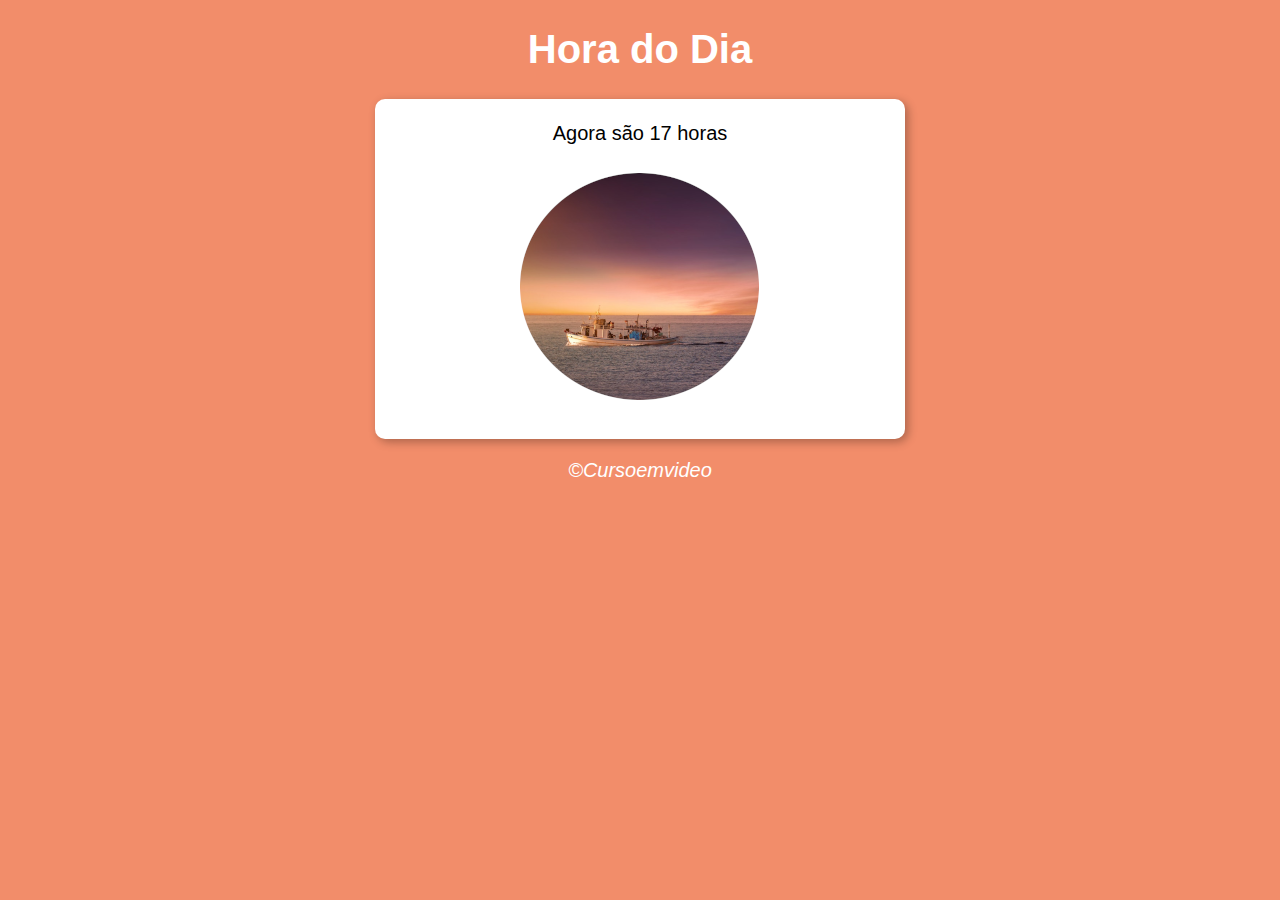
==== aula12ex/ex014/index.html @ fa7035c6 "Corrigindo erro de digitação" ====
<!DOCTYPE html>
<html lang="pt-br">
<head>
    <meta charset="UTF-8">
    <meta name="viewport" content="width=device-width, initial-scale=1.0">
    <title>Modelo de Exercício</title>
    <link rel="stylesheet" href="estilo.css">
</head>
<body onload="carregar()">
    <header>
        <h1>Hora do Dia</h1>
    </header>
    <section>
        <div id="msg">
           Aqui vai aparecer a mensagem 
        </div>
        <div id="foto">
            <img id="imagem" src="manha.png" alt="Foto do dia">
        </div>
    </section>
    <footer>
        <p>&COPY;Cursoemvideo</p>
    </footer>
    <script src="script.js"></script>
</body>
</html>
---- aula12ex/ex014/estilo.css ----
@charset "UTF-8";

body {
    background: rgb(91, 164, 247);
    font: normal 15pt Arial;
}

header {
    color: white;
    text-align: center;
}

section {
    background: white;
    border-radius: 10px;
    padding:15px ;
    width: 500px;
    margin: auto;
    box-shadow: 3px 3px 10px rgba(0, 0, 0, 0.295);
    
}

div {
    text-align: center;
    padding: 8px;
}

footer {
    color: white;
    text-align: center;
    font-style: italic;
}
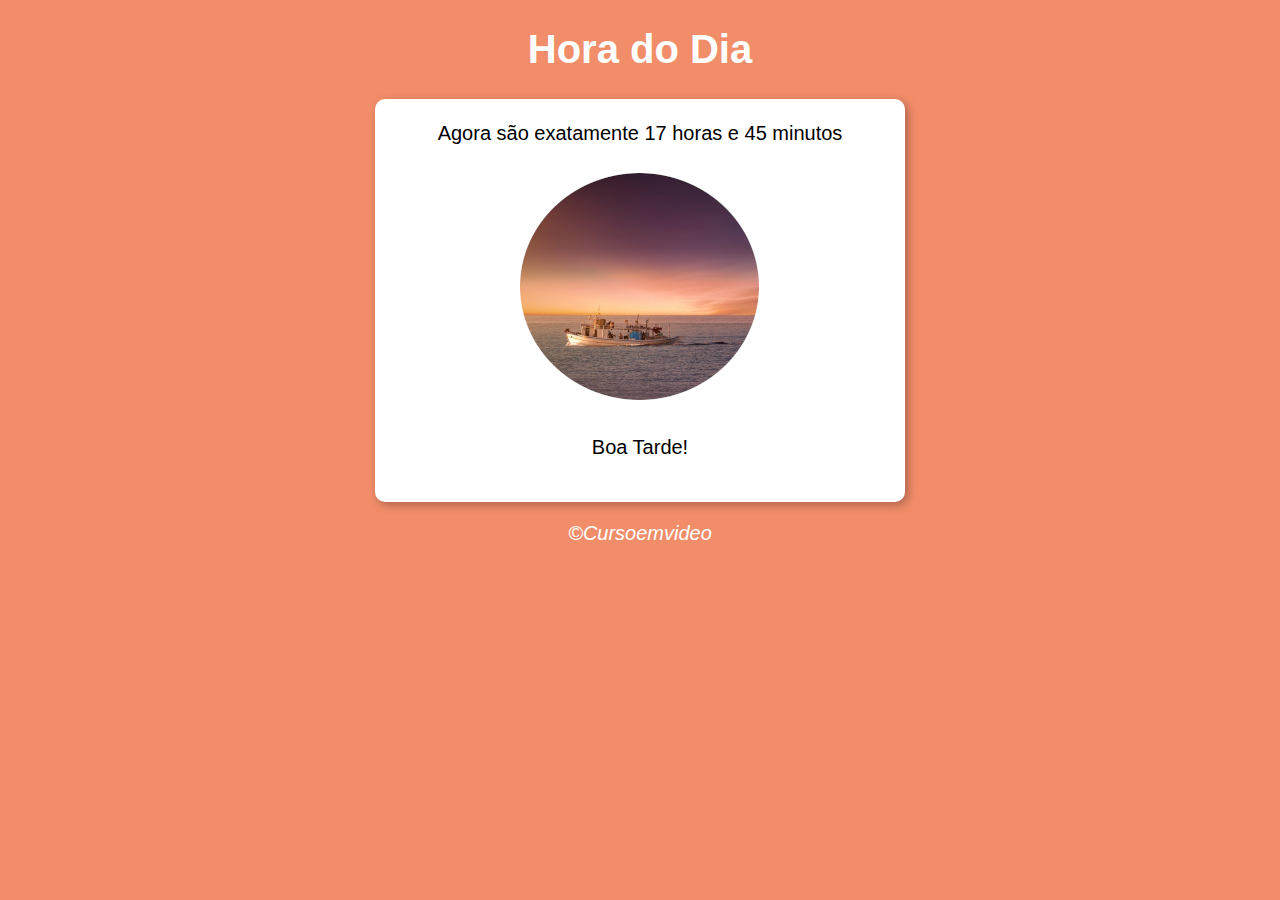
==== commit 2dd60fa6: "Atualizando" ====
--- a/aula12ex/ex014/index.html
+++ b/aula12ex/ex014/index.html
@@ -16,6 +16,7 @@
         </div>
         <div id="foto">
             <img id="imagem" src="manha.png" alt="Foto do dia">
+            <p id="res"></p>
         </div>
     </section>
     <footer>
